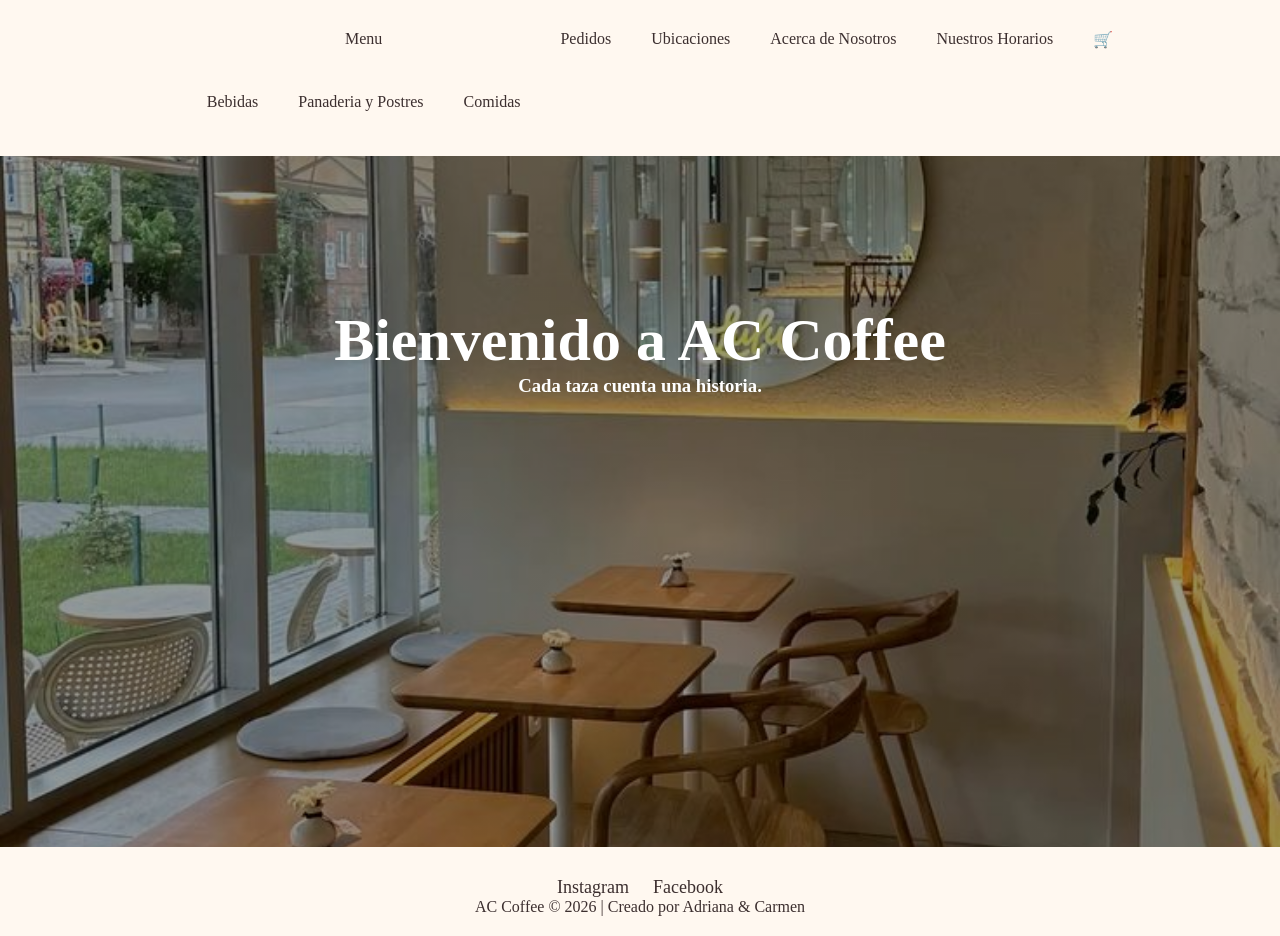
==== index.html @ 34383d61 "links" ====
<!DOCTYPE html>
<html lang="es">
    <head>
        <meta charset="UTF-8">
        <meta name="viewport" content="width-device" initial scale>
    </head>
    <title>AC Coffee </title>
    <link rel="stylesheet" href="style.css">
    <body>
        
        <nav class="navbar">
        <ul class="navbar">
        <li><a href="index.html"></a></li>
        <li><a href="">Menu</a>
            <ul>
                <li><a href="Bebidas.html">Bebidas</a></li>
                <li><a href="Postres.html">Panaderia y Postres</a></li>
                <li><a href="Comidas.html">Comidas</a></li>
            </ul>
        </li> 
        <li><a href="pedidos.html">Pedidos</a></li>
        <li><a href="ubicaciones.html">Ubicaciones</a></li>
        <li><a href="info.html">Acerca de Nosotros</a></li>
        <li><a href="horario.html">Nuestros Horarios</a></li>
        <li><a href="carrito.html"><Font color="White">🛒</Font></a></li>
        </ul>
        </nav>
        
    <div class="hero">
    <center><h1>Bienvenido a AC Coffee</h1></center>
    <center><h3>Cada taza cuenta una historia.</h3></center>
    </div>
    </body>
    
    <footer>
    <div class="redes">
        <a href="https://www.instagram.com/ac_coffeegt?igsh=MXQ4dHN6b2NnM3cweg==">Instagram</a>
        <a href="https://www.facebook.com/share/1GqbHDVcX5/">Facebook</a>
    </div>

    <center><p>AC Coffee © 2026 | Creado por Adriana & Carmen </p></center>
    </footer>
</html>
---- style.css ----
* {
    margin: 0;
    padding: 0;
    box-sizing: border-box;
}

body{
    background-image: linear-gradient(#00000066,
    #00000066),
    url("fondo4.jpg");

    background-size: cover;
    background-position: center;
    background-repeat: no-repeat;
    background-attachment: fixed;
}

.navbar{
    background-color: #FFF8F0 ;
    width: 100%;
}

.navbar ul{
    list-style-type: none;
    display: flex;
    justify-content: center;
        padding: 15px 0;
}

.navbar li a {
    display: block;
    color: #3C2F2F;
    text-align: center;
    padding: 15px 20px;
    text-decoration: none;
    transition: background-color 0.3s;
}

.navbar li a:hover {
    background-color: #E6D3B3;
    color: #3C2F2F;
    border-bottom: 2px solid #6F4E37;
}
.nav>li{
    position:relative;
}
.nav liLhover >ul{
    display: block;
}
.nav li ul{
    display:none;
    position:absolute;
    min-width:140px;
    top:100%;
    left:0;
    background-color:#fff8f0;
    min-width: 220px;
    padding:0;
    margin:0;
}
.nav li ul li{
    width: 100%;
    background-color:#fff8f0;
}

footer{
    background-color:#FFF8F0;
    color:#3C2F2F;
    text-align: center;
    padding: 20px;
    margin-top: 300px;
}

.hero{
    text-align: center;
    color: white;
    padding: 150px 20px;
}

.hero h1{
    font-size: 60px;
}

.hero p{
    font-size: 25px;
}

.nosotros{
    background-color: rgba(255, 248, 240, 0.92);
    width: 80%;
    margin: 60px auto;
    padding: 40px;
    border-radius: 20px;
    text-align: center;
    box-shadow: 0 5px 15px rgba(0,0,0,0.3);
}

.nosotros h1{
    color: #6F4E37;
    margin-bottom: 20px;
    font-size: 40px;
}

.nosotros p{
    color: #3C2F2F;
    font-size: 18px;
    line-height: 1.8;
    margin-bottom: 15px;
}

.redes{
    margin-top: 10px;
}

.redes a{
    color: #3C2F2F;
    text-decoration: none;
    margin: 10px;
    font-size: 18px;
}

.redes a:hover{
    color: #E6D3B3;
}
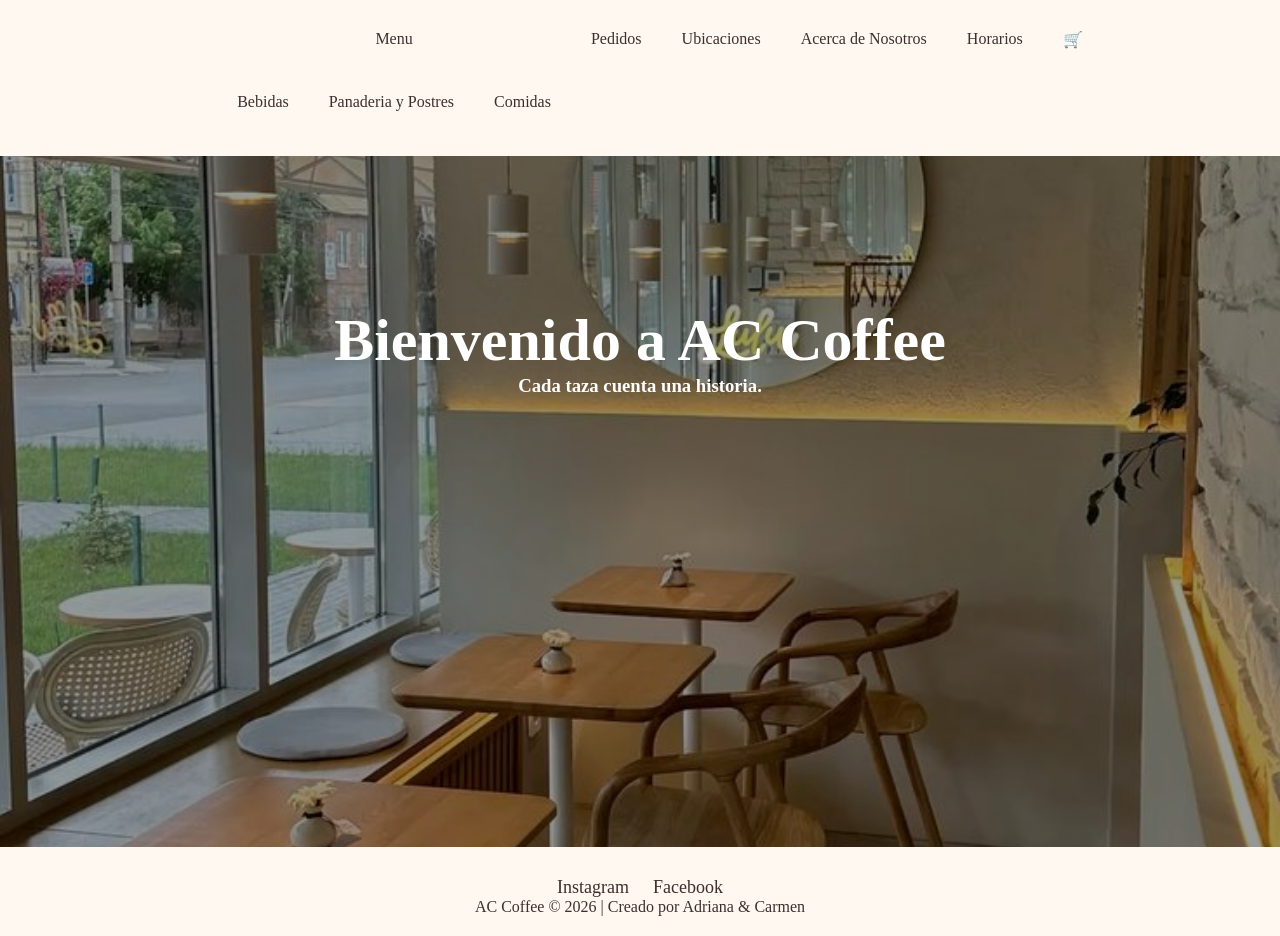
==== commit 48def416: "cambios" ====
--- a/index.html
+++ b/index.html
@@ -21,7 +21,7 @@
         <li><a href="pedidos.html">Pedidos</a></li>
         <li><a href="ubicaciones.html">Ubicaciones</a></li>
         <li><a href="info.html">Acerca de Nosotros</a></li>
-        <li><a href="horario.html">Nuestros Horarios</a></li>
+        <li><a href="horario.html">Horarios</a></li>
         <li><a href="carrito.html"><Font color="White">🛒</Font></a></li>
         </ul>
         </nav>
--- a/style.css
+++ b/style.css
@@ -41,28 +41,14 @@
     color: #3C2F2F;
     border-bottom: 2px solid #6F4E37;
 }
-.nav>li{
-    position:relative;
+.nav >li {
+    float:left;
 }
-.nav liLhover >ul{
-    display: block;
-}
-.nav li ul{
+.nav li  ul{
     display:none;
     position:absolute;
     min-width:140px;
-    top:100%;
-    left:0;
-    background-color:#fff8f0;
-    min-width: 220px;
-    padding:0;
-    margin:0;
 }
-.nav li ul li{
-    width: 100%;
-    background-color:#fff8f0;
-}
-
 footer{
     background-color:#FFF8F0;
     color:#3C2F2F;
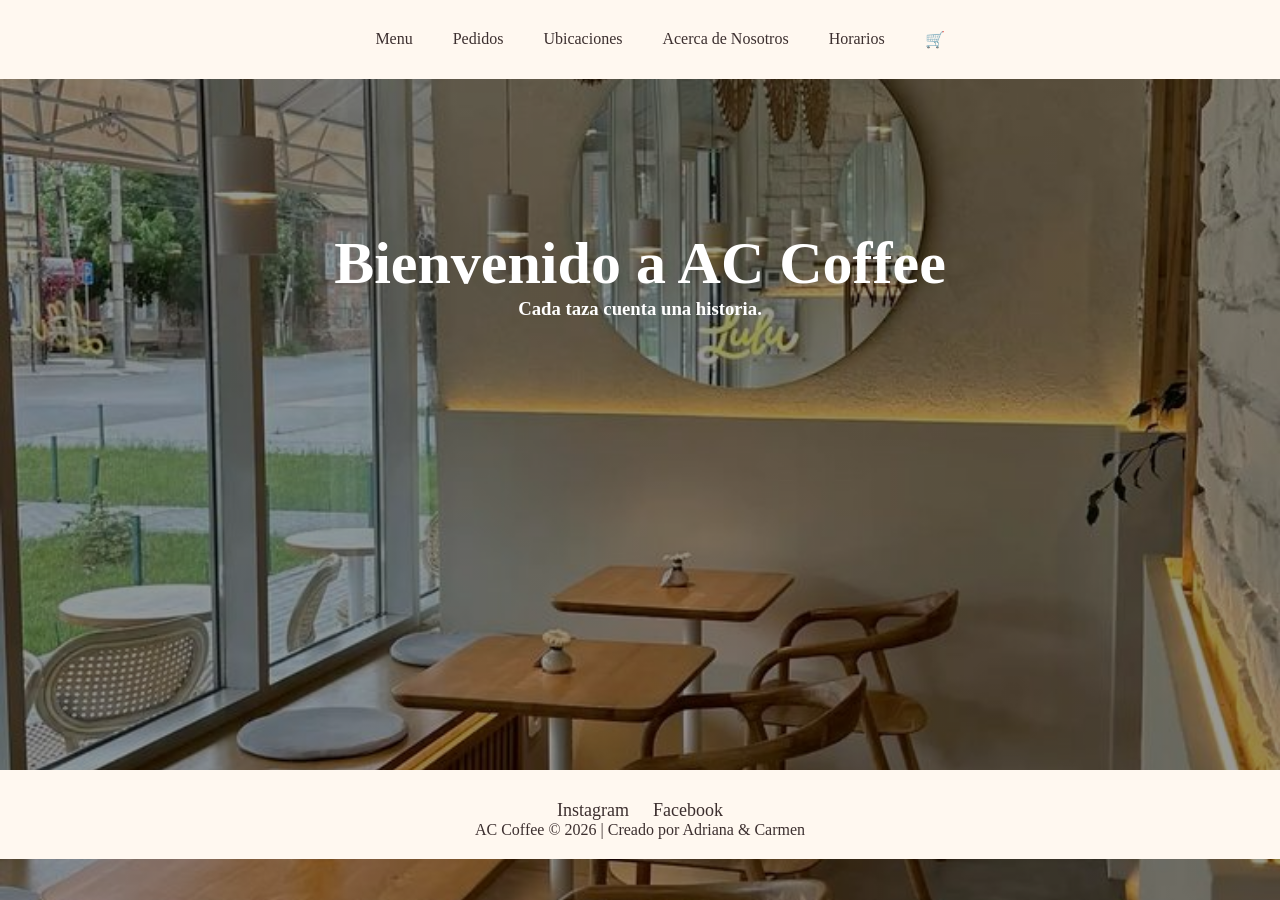
==== commit 3b44d9d8: "Update index.html" ====
--- a/index.html
+++ b/index.html
@@ -9,9 +9,9 @@
     <body>
         
         <nav class="navbar">
-        <ul class="navbar">
+        <ul class="nav">
         <li><a href="index.html"></a></li>
-        <li><a href="">Menu</a>
+        <li><a href="#">Menu</a>
             <ul>
                 <li><a href="Bebidas.html">Bebidas</a></li>
                 <li><a href="Postres.html">Panaderia y Postres</a></li>
--- a/style.css
+++ b/style.css
@@ -19,12 +19,14 @@
     background-color: #FFF8F0 ;
     width: 100%;
 }
-
+.nav > li {
+    position:relative;
+}   
 .navbar ul{
     list-style-type: none;
     display: flex;
     justify-content: center;
-        padding: 15px 0;
+    padding: 15px 0;
 }
 
 .navbar li a {
@@ -41,14 +43,24 @@
     color: #3C2F2F;
     border-bottom: 2px solid #6F4E37;
 }
-.nav >li {
-    float:left;
-}
+
 .nav li  ul{
     display:none;
     position:absolute;
+    top:100%;
+    left:0;
+    background-color:#FFF8F0;
     min-width:140px;
+    padding:0;
 }
+.nav li ul li{
+    width: 100%;
+}
+
+.nav li:hover > ul{
+    display: block;   
+}
+
 footer{
     background-color:#FFF8F0;
     color:#3C2F2F;
@@ -108,3 +120,72 @@
 .redes a:hover{
     color: #E6D3B3;
 }
+.titulo-menu{
+    text-align: center;
+    color: white;
+    font-size: 55px;
+    margin-top: 50px;
+    margin-bottom: 120px;
+}
+.productos{
+    display: flex;
+    justify-content: center;
+    gap: 40px;
+    flex-wrap: wrap;
+    width: 90%;
+    margin: auto;
+}
+.card{
+    width: 320px;
+    position: relative;
+    margin-bottom: 120px;
+}
+.card img{
+    width: 240px;
+    position: absolute;
+    top: -90px;
+    left: 50%;
+    transform: translateX(-50%);
+}
+
+.info{
+    background-color: #FFF8F0;
+    border-radius: 20px;
+    padding: 170px 25px 25px;
+    text-align: center;
+    box-shadow: 0 5px 15px rgba(0,0,0,0.25);
+}
+.info h2{
+    color: #3C2F2F;
+    margin-bottom: 10px;
+    font-size: 28px;
+}
+
+.info p{
+    color: #5C4B4B;
+    margin-bottom: 15px;
+    line-height: 1.5;
+}
+.precio{
+    display: block;
+    font-size: 30px;
+    font-weight: bold;
+    color: #6F4E37;
+    margin-bottom: 20px;
+}
+.info button{
+    width: 100%;
+    border: none;
+    border-radius: 8px;
+    padding: 14px;
+    background-color: #E6D3B3;
+    color: #3C2F2F;
+    font-size: 18px;
+    cursor: pointer;
+    transition: 0.3s;
+}
+
+.info button:hover{
+    background-color: #d6b98d;
+    transform: scale(1.03);
+}
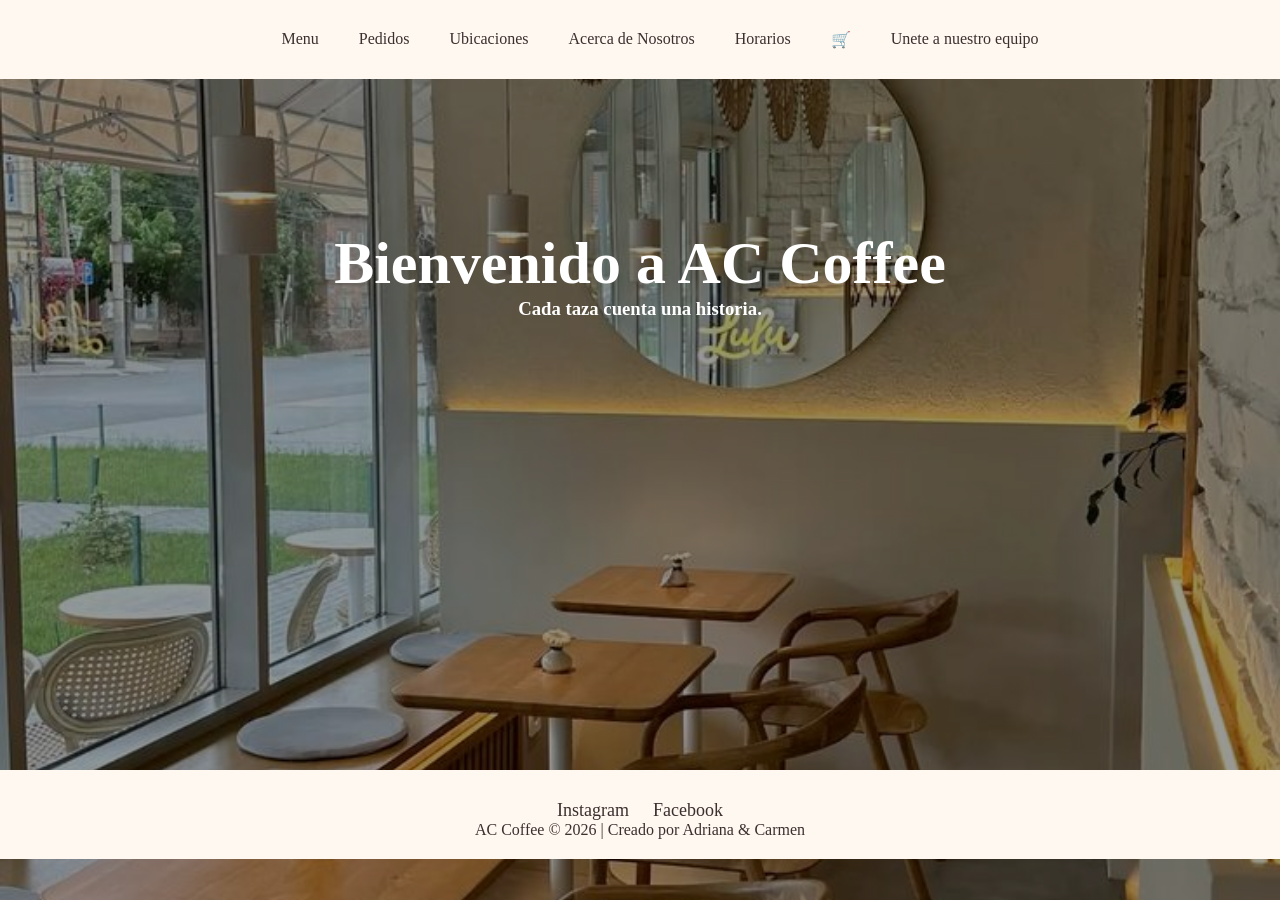
==== commit 02accbfc: "cambio" ====
--- a/index.html
+++ b/index.html
@@ -22,7 +22,8 @@
         <li><a href="ubicaciones.html">Ubicaciones</a></li>
         <li><a href="info.html">Acerca de Nosotros</a></li>
         <li><a href="horario.html">Horarios</a></li>
-        <li><a href="carrito.html"><Font color="White">🛒</Font></a></li>
+        <li><a href="carrito.html">🛒</a></li>
+        <li><a href="contacto.html">Unete a nuestro equipo</a></li>
         </ul>
         </nav>
         
--- a/style.css
+++ b/style.css
@@ -189,3 +189,71 @@
     background-color: #d6b98d;
     transform: scale(1.03);
 }
+#carrito-contenedor{
+    width: 80%;
+    margin: auto;
+}
+.producto-carrito{
+    background-color: #FFF8F0;
+    display: flex;
+    align-items: center;
+    justify-content: space-between;
+    padding: 20px;
+    border-radius: 20px;
+    margin-bottom: 30px;
+}
+.producto-carrito img{
+    width: 120px;
+}
+.producto-carrito h2{
+    color: #3C2F2F;
+}
+.producto-carrito p{
+    font-size: 22px;
+    color: #6F4E37;
+}
+.producto-carrito button{
+    background-color: #c46b6b;
+    color: white;
+    border: none;
+    padding: 12px 18px;
+    border-radius: 10px;
+    cursor: pointer;
+}
+#total{
+    text-align: center;
+    color: white;
+    font-size: 40px;
+    margin: 40px;
+}
+.vaciar-btn{
+    background-color: #6F4E37;
+    color: white;
+    border: none;
+    padding: 15px 30px;
+    border-radius: 10px;
+    font-size: 18px;
+    cursor: pointer;
+    margin-bottom: 50px;
+}
+.contacto{
+    background-color: rgba(255, 248, 240, 0.92);
+    width: 80%;
+    margin: 60px auto;
+    padding: 40px;
+    border-radius: 20px;
+    text-align: center;
+    box-shadow: 0 5px 15px rgba(0,0,0,0.3);
+}
+.contacto h1{
+    color: #6F4E37;
+    margin-bottom: 20px;
+    font-size: 40px;
+}
+
+.contacto p{
+    color: #3C2F2F;
+    font-size: 18px;
+    line-height: 1.8;
+    margin-bottom: 15px;
+}
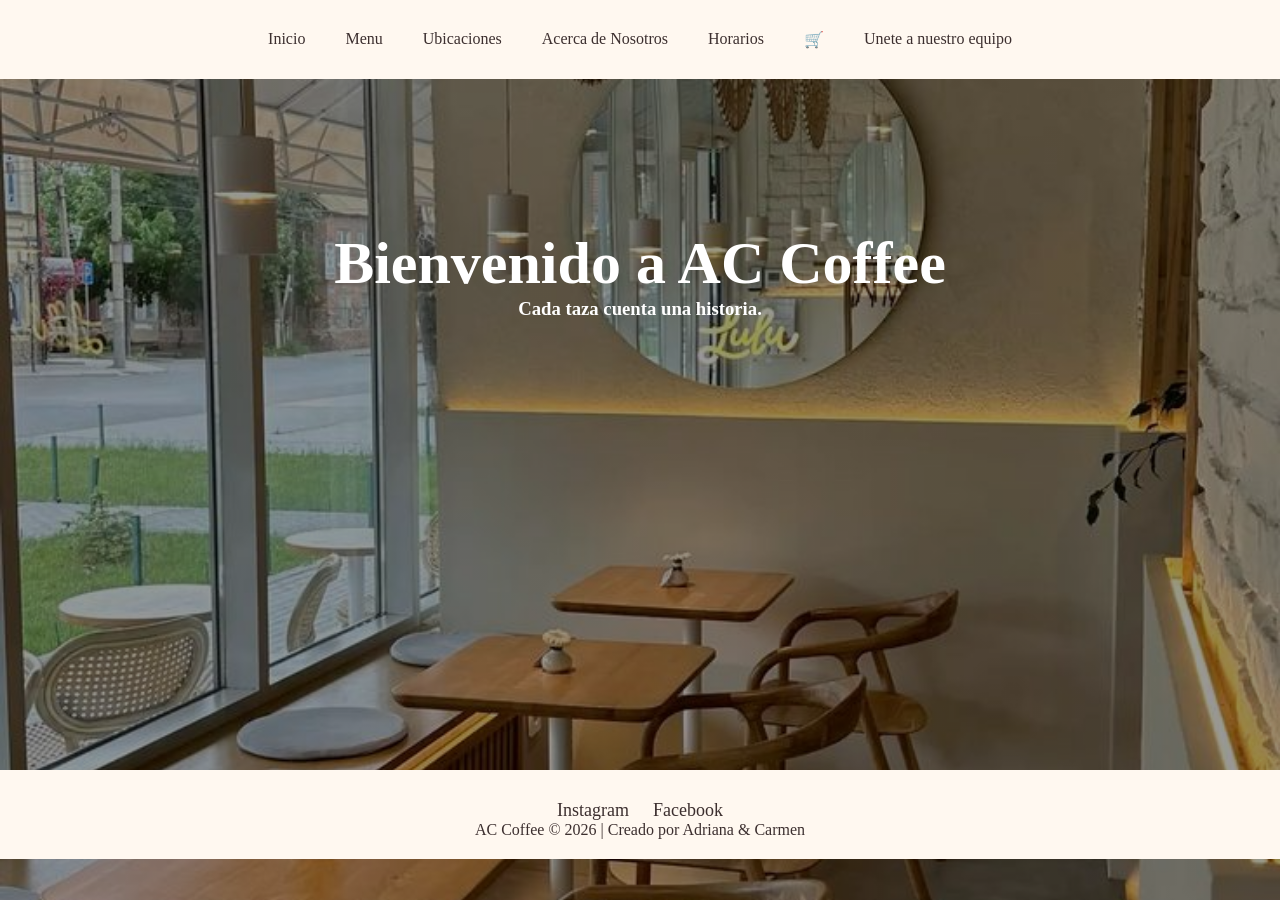
==== commit 2d366a95: "Update navigation link for 'Inicio' in index.html" ====
--- a/index.html
+++ b/index.html
@@ -10,7 +10,7 @@
         
         <nav class="navbar">
         <ul class="nav">
-        <li><a href="index.html"></a></li>
+        <li><a href="index.html">Inicio</a></li>
         <li><a href="#">Menu</a>
             <ul>
                 <li><a href="Bebidas.html">Bebidas</a></li>
@@ -18,7 +18,6 @@
                 <li><a href="Comidas.html">Comidas</a></li>
             </ul>
         </li> 
-        <li><a href="pedidos.html">Pedidos</a></li>
         <li><a href="ubicaciones.html">Ubicaciones</a></li>
         <li><a href="info.html">Acerca de Nosotros</a></li>
         <li><a href="horario.html">Horarios</a></li>
--- a/style.css
+++ b/style.css
@@ -236,6 +236,48 @@
     cursor: pointer;
     margin-bottom: 50px;
 }
+
+.ubicaciones{
+    padding: 60px;
+    background-color: #FFF8F0;
+    text-align: center;
+}
+
+.ubicaciones h2{
+    font-size: 40px;
+    margin-bottom: 40px;
+    color: #3C2F2F;
+}
+
+.contenedor-ubicaciones{
+    display: flex;
+    justify-content: center;
+    gap: 30px;
+    flex-wrap: wrap;
+}
+
+.sucursal{
+    background-color: white;
+    padding: 25px;
+    width: 280px;
+    border-radius: 20px;
+    box-shadow: 0px 4px 10px rgba(0,0,0,0.1);
+    transition: 0.3s;
+}
+
+.sucursal:hover{
+    transform: translateY(-10px);
+}
+
+.sucursal h3{
+    color: #6F4E37;
+    margin-bottom: 15px;
+}
+
+.sucursal p{
+    color: #555;
+    margin: 8px 0;
+}
 .contacto{
     background-color: rgba(255, 248, 240, 0.92);
     width: 80%;
@@ -257,3 +299,124 @@
     line-height: 1.8;
     margin-bottom: 15px;
 }
+.horario{
+    background-color: rgba(255, 248, 240, 0.92);
+    width: 80%;
+    margin: 60px auto;
+    padding: 40px;
+    border-radius: 20px;
+    text-align: center;
+    box-shadow: 0 5px 15px rgba(0,0,0,0.3);
+}
+.horario h1{
+    color: #6F4E37;
+    margin-bottom: 20px;
+    font-size: 40px;
+}
+
+.horario p{
+    color: #3C2F2F;
+    font-size: 18px;
+    line-height: 1.8;
+    margin-bottom: 15px;
+}
+
+.tabla-horarios{
+    max-width: 600px;
+    margin: auto;
+    background-color: white;
+    padding: 30px;
+    border-radius: 20px;
+    box-shadow: 0px 4px 10px rgba(0,0,0,0.1);
+}
+
+.dia{
+    display: flex;
+    justify-content: space-between;
+    padding: 15px 0;
+    border-bottom: 1px solid #ddd;
+    font-size: 18px;
+    color: #555;
+}
+
+.dia:last-child{
+    border-bottom: none;
+}
+
+.dia span:first-child{
+    font-weight: bold;
+    color: #6F4E37;
+}
+
+.trabajo{
+    background-color: #FFF8F0;
+    padding: 60px;
+    text-align: center;
+}
+
+.trabajo h2{
+    font-size: 40px;
+    color: #3C2F2F;
+    margin-bottom: 20px;
+}
+
+.trabajo p{
+    color: #555;
+    margin-bottom: 15px;
+    font-size: 18px;
+    line-height: 1.6;
+}
+
+.trabajo form{
+    width: 50%;
+    margin: 40px auto;
+    background-color: white;
+    padding: 30px;
+    border-radius: 20px;
+    box-shadow: 0px 4px 10px rgba(0,0,0,0.1);
+}
+
+.trabajo ul{
+    list-style: none;
+    padding: 0;
+}
+
+.trabajo li{
+    margin: 20px 0;
+    text-align: left;
+}
+
+.trabajo label{
+    display: block;
+    margin-bottom: 8px;
+    color: #6F4E37;
+    font-weight: bold;
+}
+
+.trabajo input,
+.trabajo textarea{
+    width: 100%;
+    padding: 12px;
+    border: 1px solid #ccc;
+    border-radius: 10px;
+    font-size: 16px;
+}
+
+.trabajo textarea{
+    height: 120px;
+    resize: none;
+}
+
+.trabajo input[type="submit"]{
+    background-color: #6F4E37;
+    color: white;
+    border: none;
+    cursor: pointer;
+    transition: 0.3s;
+    font-size: 16px;
+}
+
+.trabajo input[type="submit"]:hover{
+    background-color: #4B3225;
+    transform: scale(1.03);
+}
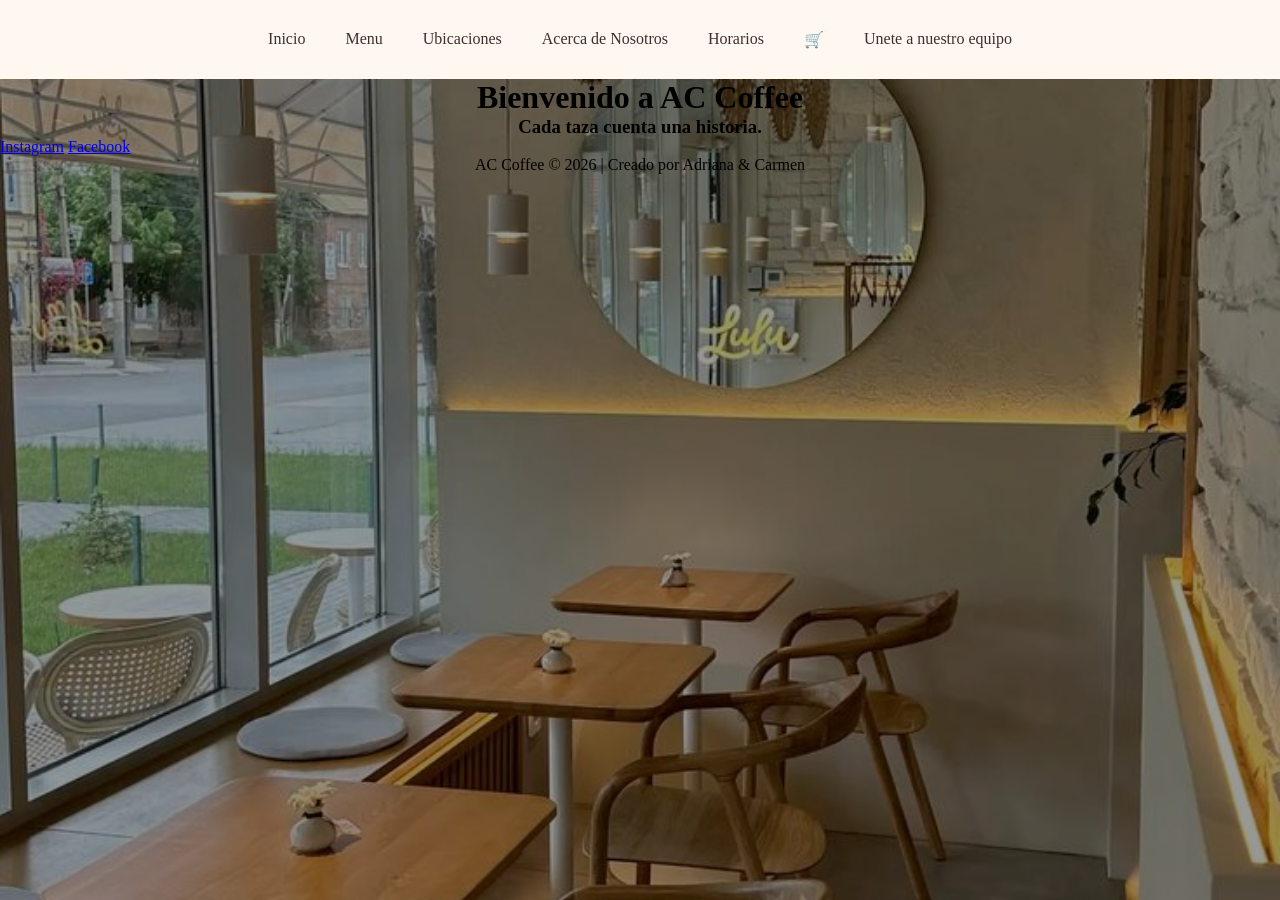
==== commit 177000d8: "Update index.html" ====
--- a/index.html
+++ b/index.html
@@ -24,6 +24,11 @@
         <li><a href="carrito.html">🛒</a></li>
         <li><a href="contacto.html">Unete a nuestro equipo</a></li>
         </ul>
+             <button class="hamburger" aria-label="Abrir menú">
+      <span class="bar"></span>
+      <span class="bar"></span>
+      <span class="bar"></span>
+    </button>
         </nav>
         
     <div class="hero">
--- a/style.css
+++ b/style.css
@@ -60,7 +60,43 @@
 .nav li:hover > ul{
     display: block;   
 }
-
+.hamburger {
+  display: none; 
+  flex-direction: column;
+  gap: 5px;
+  background: none;
+  border: none;
+  cursor: pointer;
+}
+
+.bar {
+  width: 25px;
+  height: 3px;
+  background: white;
+  transition: 0.3s;
+}
+
+
+@media (max-width: 768px) {
+  .hamburger {
+    display: flex; /* aparece el botón */
+  }
+  
+  .nav-menu {
+    position: fixed;
+    top: 70px;
+    left: -100%; 
+    flex-direction: column;
+    background: #333;
+    width: 100%;
+    text-align: center;
+    transition: 0.3s;
+    padding: 2rem 0;
+  }
+  
+  .nav-menu.active {
+    left: 0;
+  }
 footer{
     background-color:#FFF8F0;
     color:#3C2F2F;
@@ -278,27 +314,7 @@
     color: #555;
     margin: 8px 0;
 }
-.contacto{
-    background-color: rgba(255, 248, 240, 0.92);
-    width: 80%;
-    margin: 60px auto;
-    padding: 40px;
-    border-radius: 20px;
-    text-align: center;
-    box-shadow: 0 5px 15px rgba(0,0,0,0.3);
-}
-.contacto h1{
-    color: #6F4E37;
-    margin-bottom: 20px;
-    font-size: 40px;
-}
-
-.contacto p{
-    color: #3C2F2F;
-    font-size: 18px;
-    line-height: 1.8;
-    margin-bottom: 15px;
-}
+
 .horario{
     background-color: rgba(255, 248, 240, 0.92);
     width: 80%;
@@ -349,31 +365,36 @@
 }
 
 .trabajo{
-    background-color: #FFF8F0;
-    padding: 60px;
-    text-align: center;
+    background-color: rgba(255, 248, 240, 0.92);
+    width: 80%;
+    margin: 60px auto;
+    padding: 40px;
+    border-radius: 20px;
+    text-align: center;
+    box-shadow: 0 5px 15px rgba(0,0,0,0.3);
 }
 
 .trabajo h2{
+    color: #6F4E37;
+    margin-bottom: 20px;
     font-size: 40px;
-    color: #3C2F2F;
-    margin-bottom: 20px;
 }
 
 .trabajo p{
-    color: #555;
+    color: #3C2F2F;
+    font-size: 18px;
+    line-height: 1.8;
     margin-bottom: 15px;
-    font-size: 18px;
-    line-height: 1.6;
 }
 
 .trabajo form{
-    width: 50%;
-    margin: 40px auto;
-    background-color: white;
-    padding: 30px;
-    border-radius: 20px;
-    box-shadow: 0px 4px 10px rgba(0,0,0,0.1);
+    width: 60%;
+    margin: 50px auto 0 auto;
+    background: rgba(255,255,255,0.85);
+    padding: 40px;
+    border-radius: 25px;
+    box-shadow: 0px 8px 20px rgba(0,0,0,0.15);
+    backdrop-filter: blur(5px);
 }
 
 .trabajo ul{
@@ -388,18 +409,20 @@
 
 .trabajo label{
     display: block;
-    margin-bottom: 8px;
+    margin-bottom: 10px;
     color: #6F4E37;
     font-weight: bold;
+    font-size: 18px;
 }
 
 .trabajo input,
 .trabajo textarea{
     width: 100%;
-    padding: 12px;
-    border: 1px solid #ccc;
-    border-radius: 10px;
+    padding: 15px;
+    border: 1px solid #d6c5b8;
+    border-radius: 15px;
     font-size: 16px;
+    background-color: #f8f5f2;
 }
 
 .trabajo textarea{
@@ -413,10 +436,52 @@
     border: none;
     cursor: pointer;
     transition: 0.3s;
-    font-size: 16px;
+    font-size: 18px;
+    font-weight: bold;
 }
 
 .trabajo input[type="submit"]:hover{
     background-color: #4B3225;
     transform: scale(1.03);
 }
+.container {
+  width: 90%;
+  max-width: 1200px;
+  margin: 0 auto; 
+}
+img {
+  max-width: 100%;
+  height: auto;
+}
+.menu {
+  display: flex;
+  flex-wrap: wrap; 
+  gap: 1rem;
+}
+
+.item {
+  flex: 1 1 250px;
+}
+
+h1 {
+  font-size: 2.5rem; 
+}
+.grid {
+  display: grid;
+  grid-template-columns: repeat(auto-fit, minmax(250px, 1fr));
+  gap: 1rem;
+}
+.card {
+  padding: 1rem;
+}
+@media (min-width: 768px) {
+  .card {
+    padding: 2rem;
+    display: flex;
+  }
+}
+@media (min-width: 1024px) {
+  .card {
+    font-size: 1.2rem;
+  }
+}
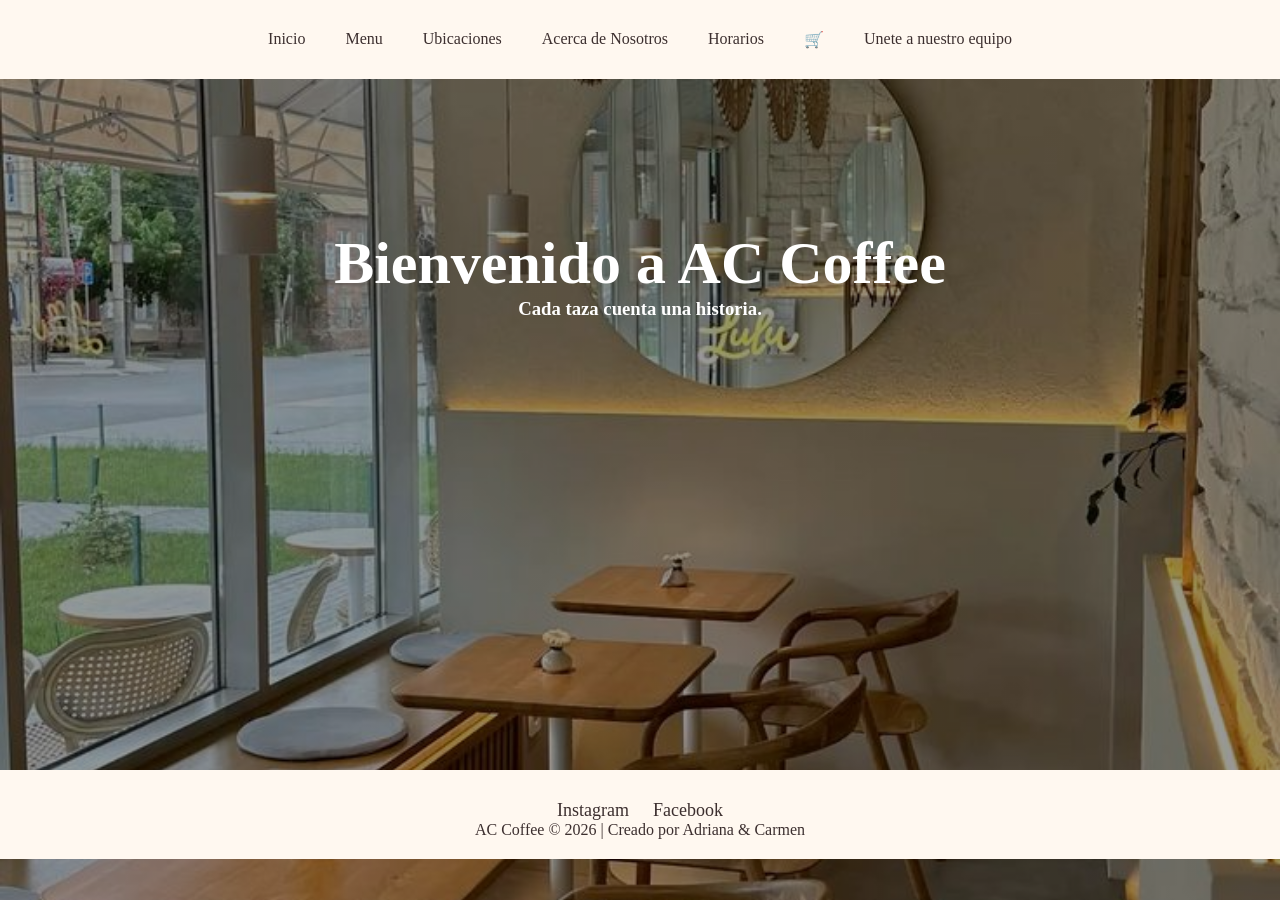
==== commit acb051f1: "Update index.html" ====
--- a/index.html
+++ b/index.html
@@ -9,6 +9,13 @@
     <body>
         
         <nav class="navbar">
+            <button class="hamburger" onclick="toggleMenu()">
+
+    <span class="bar"></span>
+    <span class="bar"></span>
+    <span class="bar"></span>
+
+</button>
         <ul class="nav">
         <li><a href="index.html">Inicio</a></li>
         <li><a href="#">Menu</a>
@@ -35,6 +42,15 @@
     <center><h1>Bienvenido a AC Coffee</h1></center>
     <center><h3>Cada taza cuenta una historia.</h3></center>
     </div>
+        <script>
+
+function toggleMenu(){
+
+    document.querySelector(".nav")
+    .classList.toggle("active");
+}
+
+</script>
     </body>
     
     <footer>
--- a/style.css
+++ b/style.css
@@ -79,10 +79,10 @@
 
 @media (max-width: 768px) {
   .hamburger {
-    display: flex; /* aparece el botón */
+    display: flex; 
   }
   
-  .nav-menu {
+  .nav {
     position: fixed;
     top: 70px;
     left: -100%; 
@@ -94,9 +94,10 @@
     padding: 2rem 0;
   }
   
-  .nav-menu.active {
+  .nav.active {
     left: 0;
   }
+}
 footer{
     background-color:#FFF8F0;
     color:#3C2F2F;
@@ -173,21 +174,20 @@
 }
 .card{
     width: 320px;
-    position: relative;
     margin-bottom: 120px;
 }
 .card img{
-    width: 240px;
-    position: absolute;
-    top: -90px;
-    left: 50%;
-    transform: translateX(-50%);
+    width: 100%;
+    height:220px;
+    object-fit: cover;
+    border-radius: 20px 20px 0 0;
+    position: static;
 }
 
 .info{
     background-color: #FFF8F0;
-    border-radius: 20px;
-    padding: 170px 25px 25px;
+    border-radius: 0 0 20px 20px;
+    padding: 25px;
     text-align: center;
     box-shadow: 0 5px 15px rgba(0,0,0,0.25);
 }
@@ -453,35 +453,3 @@
   max-width: 100%;
   height: auto;
 }
-.menu {
-  display: flex;
-  flex-wrap: wrap; 
-  gap: 1rem;
-}
-
-.item {
-  flex: 1 1 250px;
-}
-
-h1 {
-  font-size: 2.5rem; 
-}
-.grid {
-  display: grid;
-  grid-template-columns: repeat(auto-fit, minmax(250px, 1fr));
-  gap: 1rem;
-}
-.card {
-  padding: 1rem;
-}
-@media (min-width: 768px) {
-  .card {
-    padding: 2rem;
-    display: flex;
-  }
-}
-@media (min-width: 1024px) {
-  .card {
-    font-size: 1.2rem;
-  }
-}
